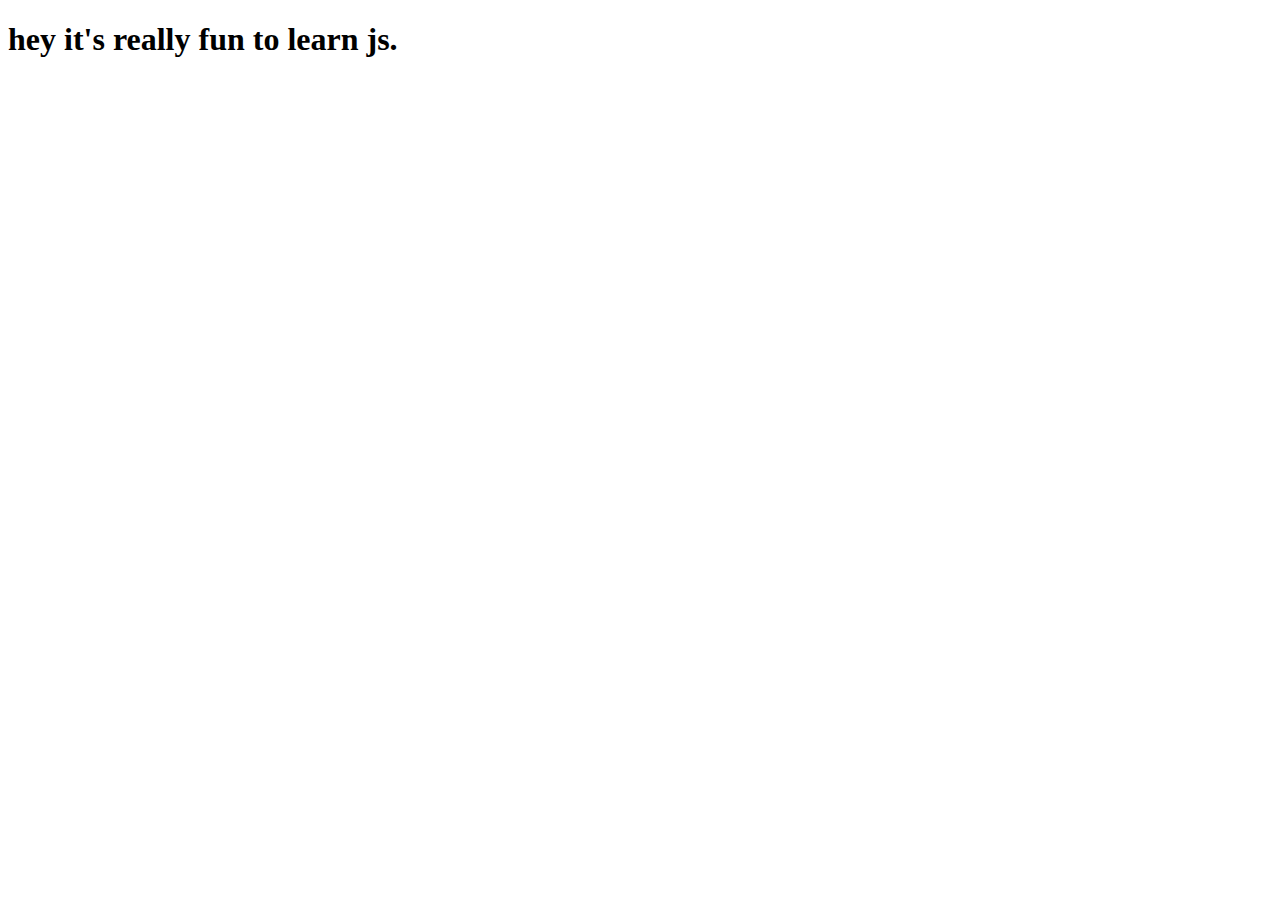
==== 01WebBasic/index.html @ a612cc1a "advance part is completed just entered into webBasic" ====
<!DOCTYPE html>
<html lang="en">
<head>
    <meta charset="UTF-8">
    <meta name="viewport" content="width=device-width, initial-scale=1.0">
    <meta http-equiv="X-UA-Compatible" content="ie=edge">
    <title>Document</title>
</head>
<body>
    <h1>hey it's really fun to learn js.</h1>

    <script src="myscript.js"></script>
</body>
</html>
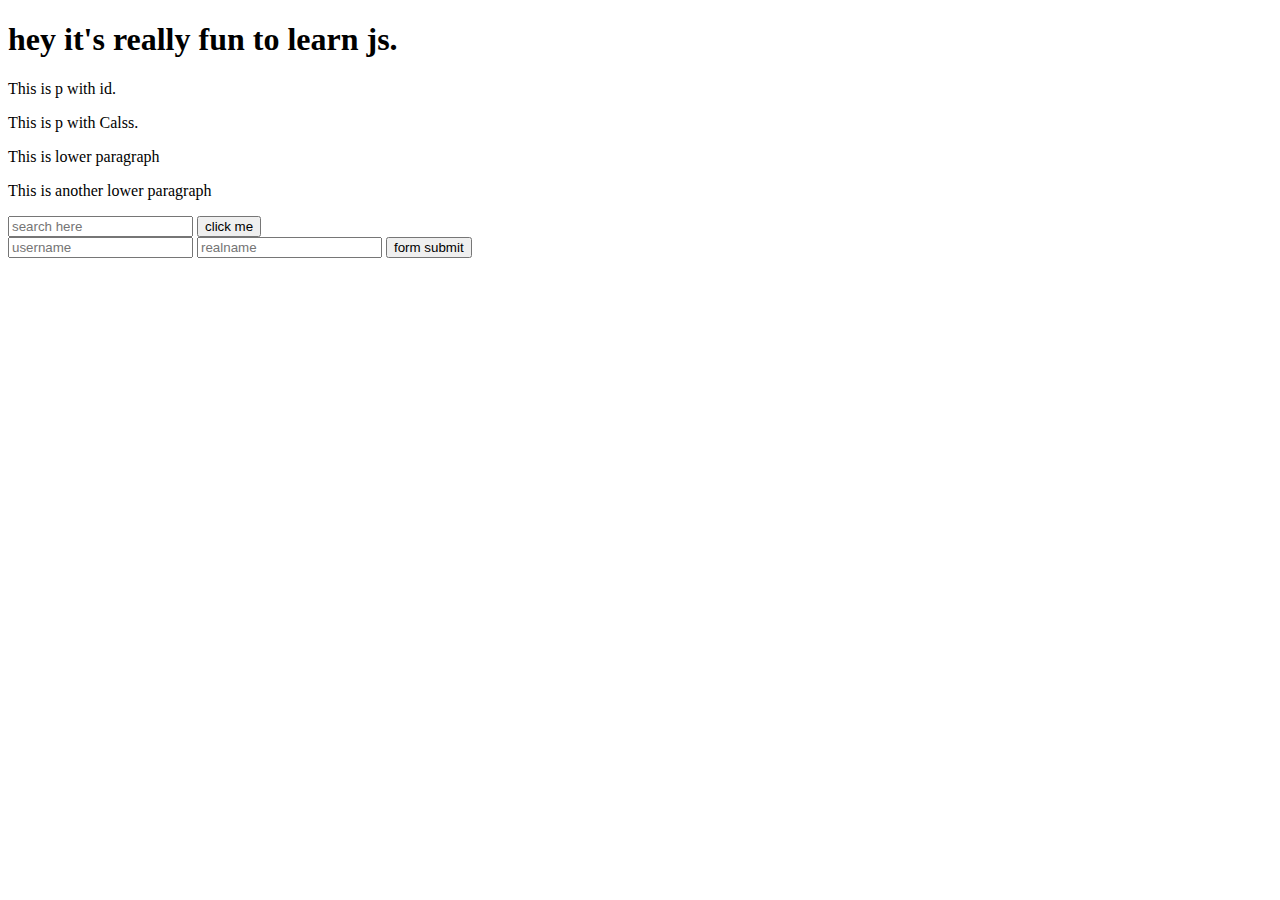
==== commit a8ba47fd: "01WebBasic completed" ====
--- a/01WebBasic/index.html
+++ b/01WebBasic/index.html
@@ -8,7 +8,20 @@
 </head>
 <body>
     <h1>hey it's really fun to learn js.</h1>
+    <p id="idOne">This is p with id.</p>
+    <p class="classOe">This is p with Calss.</p>
+    <p>This is lower paragraph</p>
+    <p>This is another lower paragraph</p>
 
-    <script src="myscript.js"></script>
+    <input type="text" id="myForm" placeholder="search here">
+    <button onclick="myValidation()">click me</button>
+
+    <form class="myform">
+        <input type="text" name="username" placeholder="username">
+        <input type="text" name="realname" placeholder="realname">
+        <button type="submit">form submit</button>
+    </form>
+
+    <script src="validation.js"></script>
 </body>
 </html>